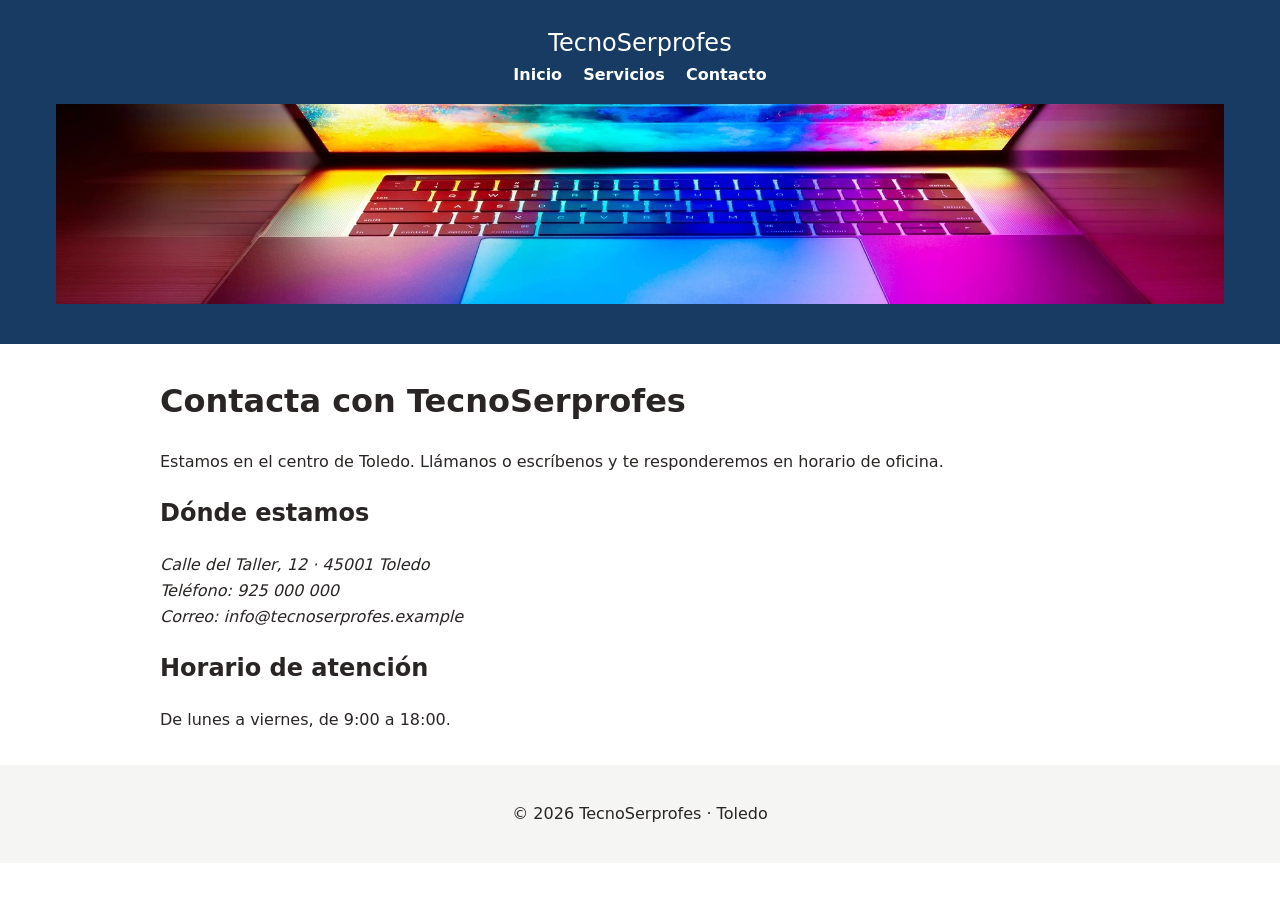
==== contacto.html @ cdb0a492 "codigo inicio" ====
<!DOCTYPE html>
<html lang="es">
<head>
  <meta charset="UTF-8">
  <meta name="viewport" content="width=device-width, initial-scale=1.0">
  <title>Lllama mantener tu equipo informáticos | Tecno Serprofés</title>
  <meta name="description" content="Estamos en Paseo de la Rosa en Toledo, teléfono 925224567">
  <meta name="keywords" content="ordenadores, toledo, asistencia inform">
  <link rel="stylesheet" href="css/estilos.css">
   <link rel="canonical" href="https://canodelacuadra.github.io/tecno-serprofes/contacto.html">
     <meta property="og:title" content="Contacta con serprofes en Toledo | Tecno-Serprofes">
<meta property="og:description" content="Servicio técnico y mantenimiento informático para particulares y empresas en Toledo.">
<meta property="og:type" content="website">
<meta property="og:url" content="https://canodelacuadra.github.io/tecno-serprofes">
<meta property="og:image" content="https://usuario.github.io/tecno-serprofes/img/reparacion-ordenador.webp">
<meta property="og:locale" content="es_ES">

</head>
<body>
  <header>
    <a href="index.html">TecnoSerprofes</a>
    <nav aria-label="Navegación principal">
      <a href="index.html">Inicio</a>
      <a href="servicios.html">Servicios</a>
      <a href="contacto.html">Contacto</a>
    </nav>
       <figure class="hero">
        <img
  src="img/reparacion-ordenador.webp"
  alt="Técnico reparando la placa base de un ordenador de sobremesa"
  width="1200"
  height="800"
  loading="lazy"
  class="hero">

    </figure>
  </header>

  <main>
<h1>Contacta con TecnoSerprofes</h1>
<p>
  Estamos en el centro de Toledo. Llámanos o escríbenos y te
  responderemos en horario de oficina.
</p>

<h2>Dónde estamos</h2>
<address>
  Calle del Taller, 12 · 45001 Toledo<br>
  Teléfono: 925 000 000<br>
  Correo: info@tecnoserprofes.example
</address>

<h2>Horario de atención</h2>
<p>De lunes a viernes, de 9:00 a 18:00.</p>
  </main>

  <footer>
    <p>© 2026 TecnoSerprofes · Toledo</p>
  </footer>
</body>
</html>
---- css/estilos.css ----
* {
  box-sizing: border-box;
}

body {
  font-family: system-ui, Arial, sans-serif;
  margin: 0;
  line-height: 1.6;
  color: #292524;
}

header {
  background: #173b63;
  color: #fff;
  padding: 1.5rem 1rem;
  text-align: center;
}
header>a{
    color:white;
    font-size:24px;
     text-decoration: none;
}
header > a::first-letter{
  font-size:130%; 
}

nav a {
  color: #fff;
  margin: 0 .5rem;
  text-decoration: none;
  font-weight: 600;
}
.hero{
    max-height: 200px;
    overflow:hidden;
}
.hero img{
    width:100%;
    object-fit:cover;
   
}

main {
  max-width: 62rem;
  margin: 2rem auto;
  padding: 0 1rem;
}

section {
  margin-bottom: 2rem;
}

img {
  max-width: 100%;
  height: auto;
}


footer {
  background: #f5f5f4;
  padding: 1.25rem;
  text-align: center;
}
.estrella {
    display:inline-block;
  width: 100px;
  height: 100px;
  background-color: rgb(194, 169, 25);
  /* Define los puntos de coordenadas para una estrella de 5 puntas */
  clip-path: polygon(
    50% 0%, 
    61% 35%, 
    98% 35%, 
    68% 57%, 
    79% 91%, 
    50% 70%, 
    21% 91%, 
    32% 57%, 
    2% 35%, 
    39% 35%
  );
}
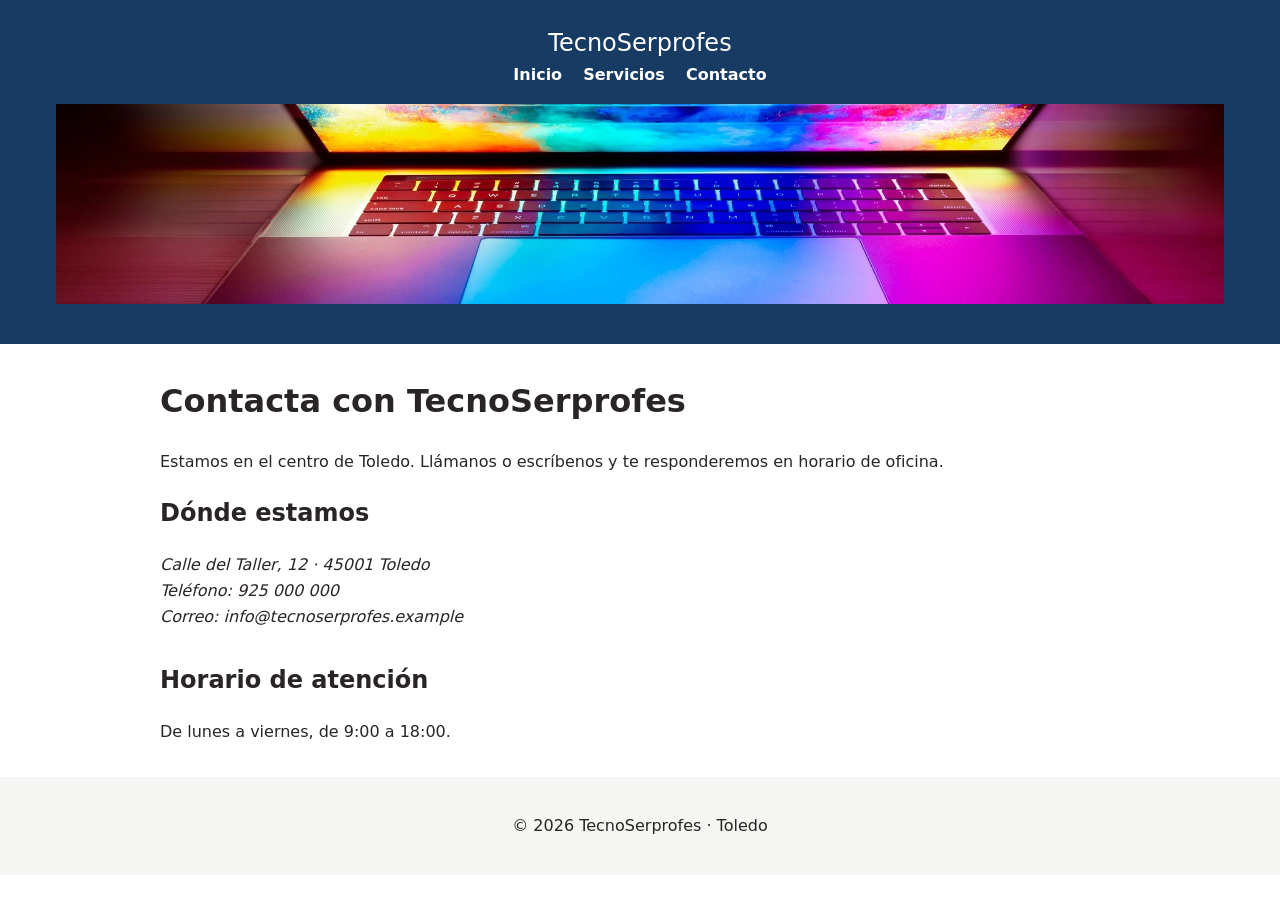
==== commit 45bf66bc: "superviso" ====
--- a/contacto.html
+++ b/contacto.html
@@ -1,5 +1,6 @@
 <!DOCTYPE html>
 <html lang="es">
+
 <head>
   <meta charset="UTF-8">
   <meta name="viewport" content="width=device-width, initial-scale=1.0">
@@ -7,15 +8,17 @@
   <meta name="description" content="Estamos en Paseo de la Rosa en Toledo, teléfono 925224567">
   <meta name="keywords" content="ordenadores, toledo, asistencia inform">
   <link rel="stylesheet" href="css/estilos.css">
-   <link rel="canonical" href="https://canodelacuadra.github.io/tecno-serprofes/contacto.html">
-     <meta property="og:title" content="Contacta con serprofes en Toledo | Tecno-Serprofes">
-<meta property="og:description" content="Servicio técnico y mantenimiento informático para particulares y empresas en Toledo.">
-<meta property="og:type" content="website">
-<meta property="og:url" content="https://canodelacuadra.github.io/tecno-serprofes">
-<meta property="og:image" content="https://usuario.github.io/tecno-serprofes/img/reparacion-ordenador.webp">
-<meta property="og:locale" content="es_ES">
+  <link rel="canonical" href="https://canodelacuadra.github.io/tecno-serprofes/contacto.html">
+  <meta property="og:title" content="Contacta con serprofes en Toledo | Tecno-Serprofes">
+  <meta property="og:description"
+    content="Servicio técnico y mantenimiento informático para particulares y empresas en Toledo.">
+  <meta property="og:type" content="website">
+  <meta property="og:url" content="https://canodelacuadra.github.io/tecno-serprofes">
+  <meta property="og:image" content="https://canodelacuadra.github.io/tecno-serprofes/img/reparacion-ordenador.webp">
+  <meta property="og:locale" content="es_ES">
 
 </head>
+
 <body>
   <header>
     <a href="index.html">TecnoSerprofes</a>
@@ -24,38 +27,36 @@
       <a href="servicios.html">Servicios</a>
       <a href="contacto.html">Contacto</a>
     </nav>
-       <figure class="hero">
-        <img
-  src="img/reparacion-ordenador.webp"
-  alt="Técnico reparando la placa base de un ordenador de sobremesa"
-  width="1200"
-  height="800"
-  loading="lazy"
-  class="hero">
+    <figure class="hero">
+      <img src="img/reparacion-ordenador.webp" alt="Técnico reparando la placa base de un ordenador de sobremesa"
+        width="1200" height="800" class="hero">
 
     </figure>
   </header>
 
   <main>
-<h1>Contacta con TecnoSerprofes</h1>
-<p>
-  Estamos en el centro de Toledo. Llámanos o escríbenos y te
-  responderemos en horario de oficina.
-</p>
+    <h1>Contacta con TecnoSerprofes</h1>
+    <p>
+      Estamos en el centro de Toledo. Llámanos o escríbenos y te
+      responderemos en horario de oficina.
+    </p>
+    <section>
+      <h2>Dónde estamos</h2>
+      <address>
+        Calle del Taller, 12 · 45001 Toledo<br>
+        Teléfono: 925 000 000<br>
+        Correo: info@tecnoserprofes.example
+      </address>
+    </section>
+    <section>
+      <h2>Horario de atención</h2>
+      <p>De lunes a viernes, de 9:00 a 18:00.</p>
 
-<h2>Dónde estamos</h2>
-<address>
-  Calle del Taller, 12 · 45001 Toledo<br>
-  Teléfono: 925 000 000<br>
-  Correo: info@tecnoserprofes.example
-</address>
-
-<h2>Horario de atención</h2>
-<p>De lunes a viernes, de 9:00 a 18:00.</p>
+    </section>
   </main>
-
   <footer>
     <p>© 2026 TecnoSerprofes · Toledo</p>
   </footer>
 </body>
+
 </html>
